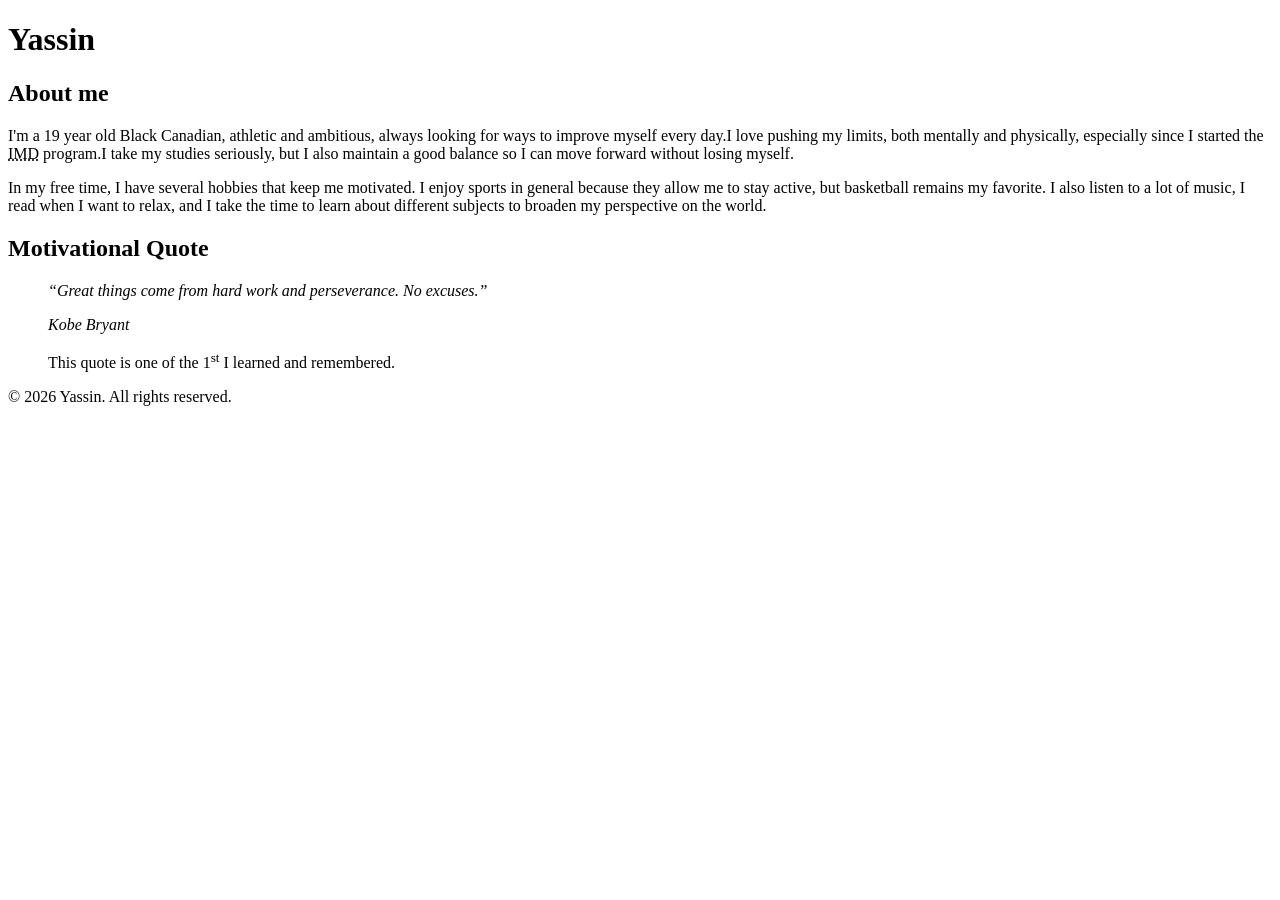
==== html-assignment/index.html @ 1e045e26 "Add HTML assignment page" ====
<!DOCTYPE html>
<html lang="en">
<head>
    <meta charset="UTF-8">
    <meta name="viewport" content="width=, initial-scale=1.0">
    <title>Document</title>
</head>
<body>

    <!-- header -->
    <header>
        <h1>Yassin</h1>
    </header>

    <!-- main -->
    
    <main>
        <section>
            <h1>About me</h1>
            <p>I'm a 19 year old Black Canadian, athletic and ambitious, always looking for ways to improve myself every day.I love pushing my limits, both mentally and physically, especially since I started the <abbr title="Interactive Media Design">IMD</abbr> program.I take my studies seriously, but I also maintain a good balance so I can move forward without losing myself.
            </p>
            <p>In my free time, I have several hobbies that keep me motivated. I enjoy sports in general because they allow me to stay active, but basketball remains my favorite. I also listen to a lot of music, I read when I want to relax, and I take the time to learn about different subjects to broaden my perspective on the world.</p>
        </section>

        <section>
            <h2>Motivational Quote</h2>
            <blockquote>
                <p>
                    <em>“Great things come from hard work and perseverance. No excuses.”</em>
                </p>
                <cite>Kobe Bryant</cite>
                <p>This quote is one of the 1<sup>st</sup> I learned and remembered.</p> 
            </blockquote>
        </section>

    </main>

    <!-- footer -->

    <footer>
        <p>&copy; 2026 Yassin. All rights reserved.</p>
    </footer>

</body>
</html>
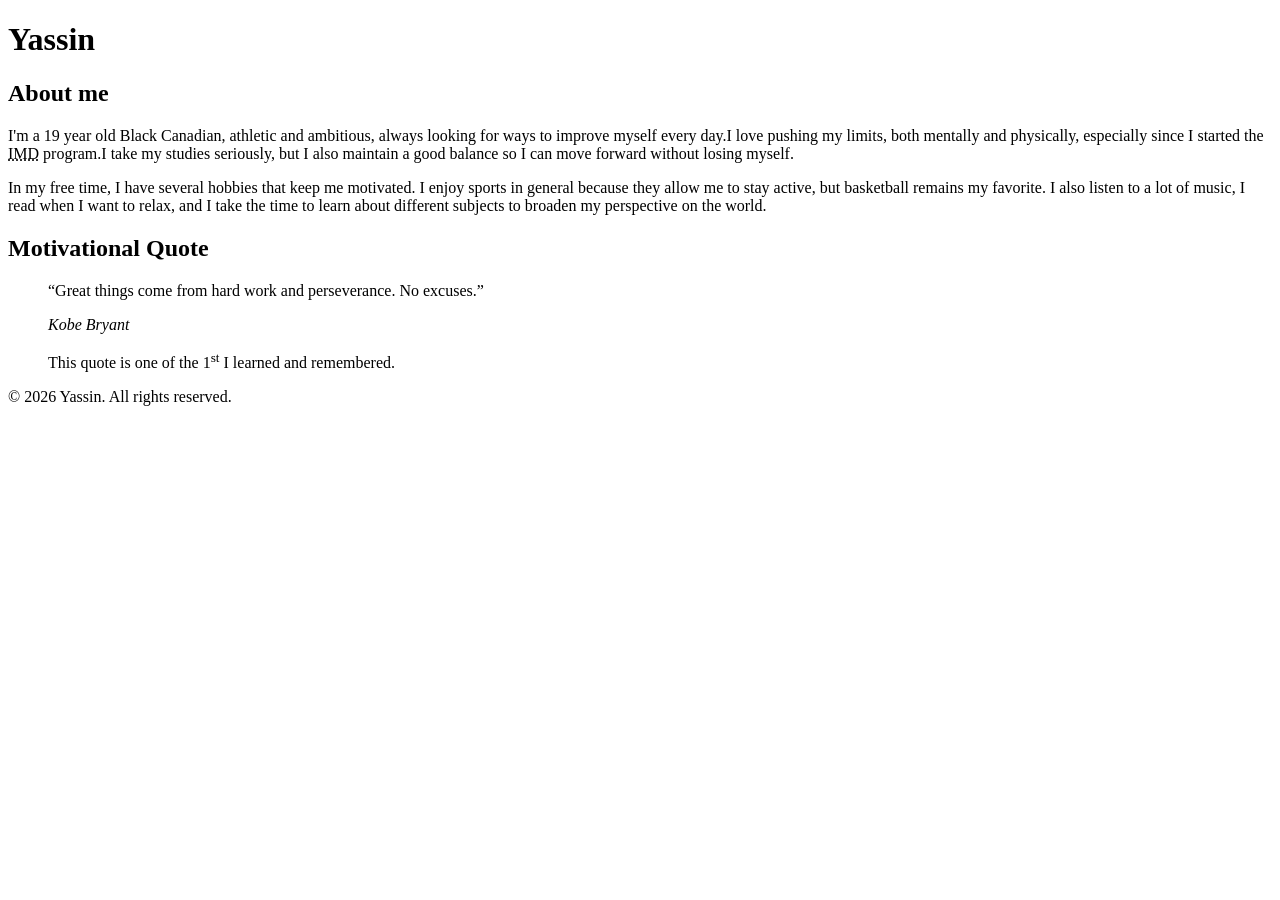
==== commit eb83ea3b: "done" ====
--- a/html-assignment/index.html
+++ b/html-assignment/index.html
@@ -26,7 +26,7 @@
             <h2>Motivational Quote</h2>
             <blockquote>
                 <p>
-                    <em>“Great things come from hard work and perseverance. No excuses.”</em>
+                    “Great things come from hard work and perseverance. No excuses.”
                 </p>
                 <cite>Kobe Bryant</cite>
                 <p>This quote is one of the 1<sup>st</sup> I learned and remembered.</p> 
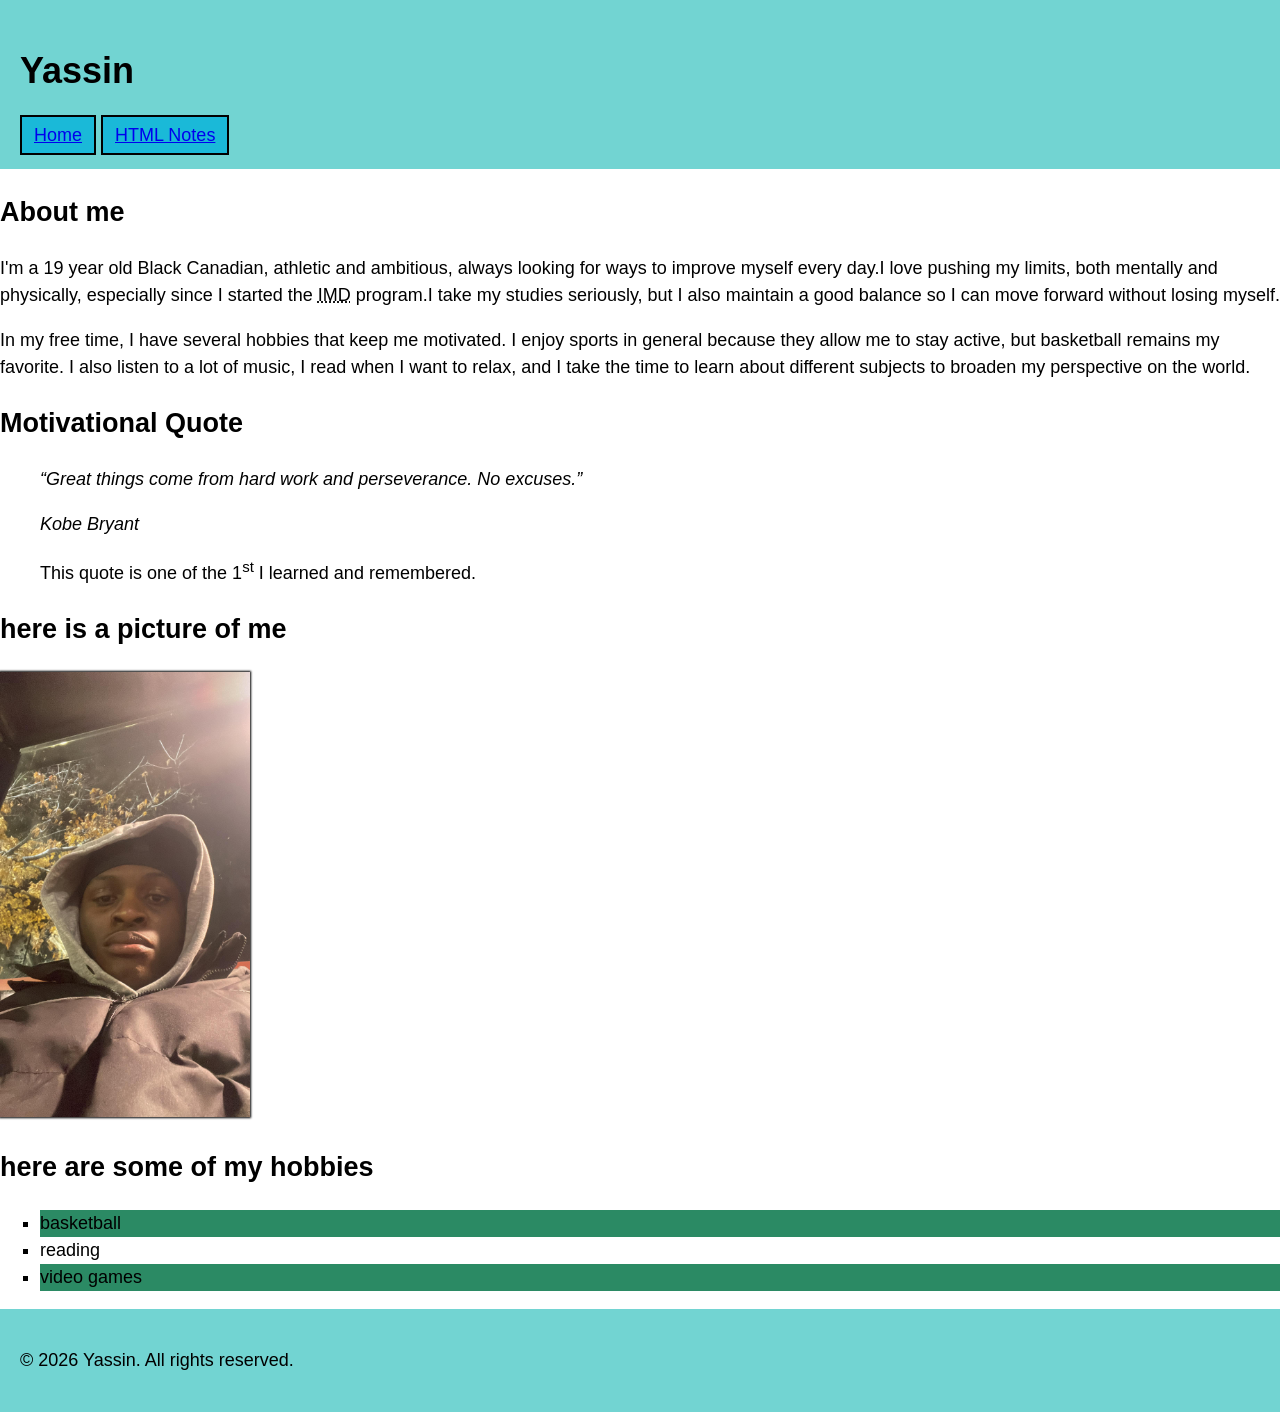
==== commit 9503d369: "added hobbies, note page and css" ====
--- a/html-assignment/index.html
+++ b/html-assignment/index.html
@@ -4,17 +4,25 @@
     <meta charset="UTF-8">
     <meta name="viewport" content="width=, initial-scale=1.0">
     <title>Document</title>
+    <link rel="stylesheet" href="css/main.css">
 </head>
 <body>
 
     <!-- header -->
     <header>
         <h1>Yassin</h1>
+         <nav>
+            <a href="index.html">Home</a>
+            <a href="notes.html">HTML Notes</a>
+        </nav>
     </header>
 
     <!-- main -->
     
     <main>
+
+        <!-- general presentation -->
+
         <section>
             <h1>About me</h1>
             <p>I'm a 19 year old Black Canadian, athletic and ambitious, always looking for ways to improve myself every day.I love pushing my limits, both mentally and physically, especially since I started the <abbr title="Interactive Media Design">IMD</abbr> program.I take my studies seriously, but I also maintain a good balance so I can move forward without losing myself.
@@ -26,11 +34,25 @@
             <h2>Motivational Quote</h2>
             <blockquote>
                 <p>
-                    “Great things come from hard work and perseverance. No excuses.”
+                    <em>“Great things come from hard work and perseverance. No excuses.”</em>
                 </p>
                 <cite>Kobe Bryant</cite>
                 <p>This quote is one of the 1<sup>st</sup> I learned and remembered.</p> 
             </blockquote>
+        </section>
+
+            <!-- picture and hobbies -->
+
+          <section>
+            <h2>here is a picture of me</h2>
+            <img id="my-image" src="images/yassin.jpg" alt="photo of me" width="250">
+
+            <h2>here are some of my hobbies</h2>
+            <ul class="hobbies">
+                <li>basketball</li>
+                <li>reading</li>
+                <li>video games</li>
+            </ul>
         </section>
 
     </main>
--- a/html-assignment/css/main.css
+++ b/html-assignment/css/main.css
@@ -0,0 +1,44 @@
+/* font_body */
+body {
+  font-family: Arial, Helvetica, sans-serif;
+  font-size: 18px;
+  line-height: 1.5;
+  margin: 0;
+}
+/* background_header and footer */
+header, footer {
+  background-color: #72d4d2;
+  padding: 20px;
+}
+/* class_selector */
+.site-title {
+  color: #b84d7b;
+  margin: 0;
+}
+/* id_selector_image */
+#my-image {
+  box-shadow: 0 0 2px 1px black;
+}
+/* bullets_replacement */
+.hobbies {
+list-style-type: square;
+}
+.hobbies li:nth-child(odd) {
+    background-color: #2b8a64;
+}
+/* navigation_style */
+/* remove the bullets */
+nav ul {
+  list-style: none;
+}
+/* Add a background and border to the links */
+nav a {
+    background-color: #1ab9d8;
+  border: 2px solid #000000;
+  padding: 8px 12px;
+}
+/* Change the background colour */
+nav a:hover,
+nav a:focus {
+  background-color: #be1aa6;
+}
